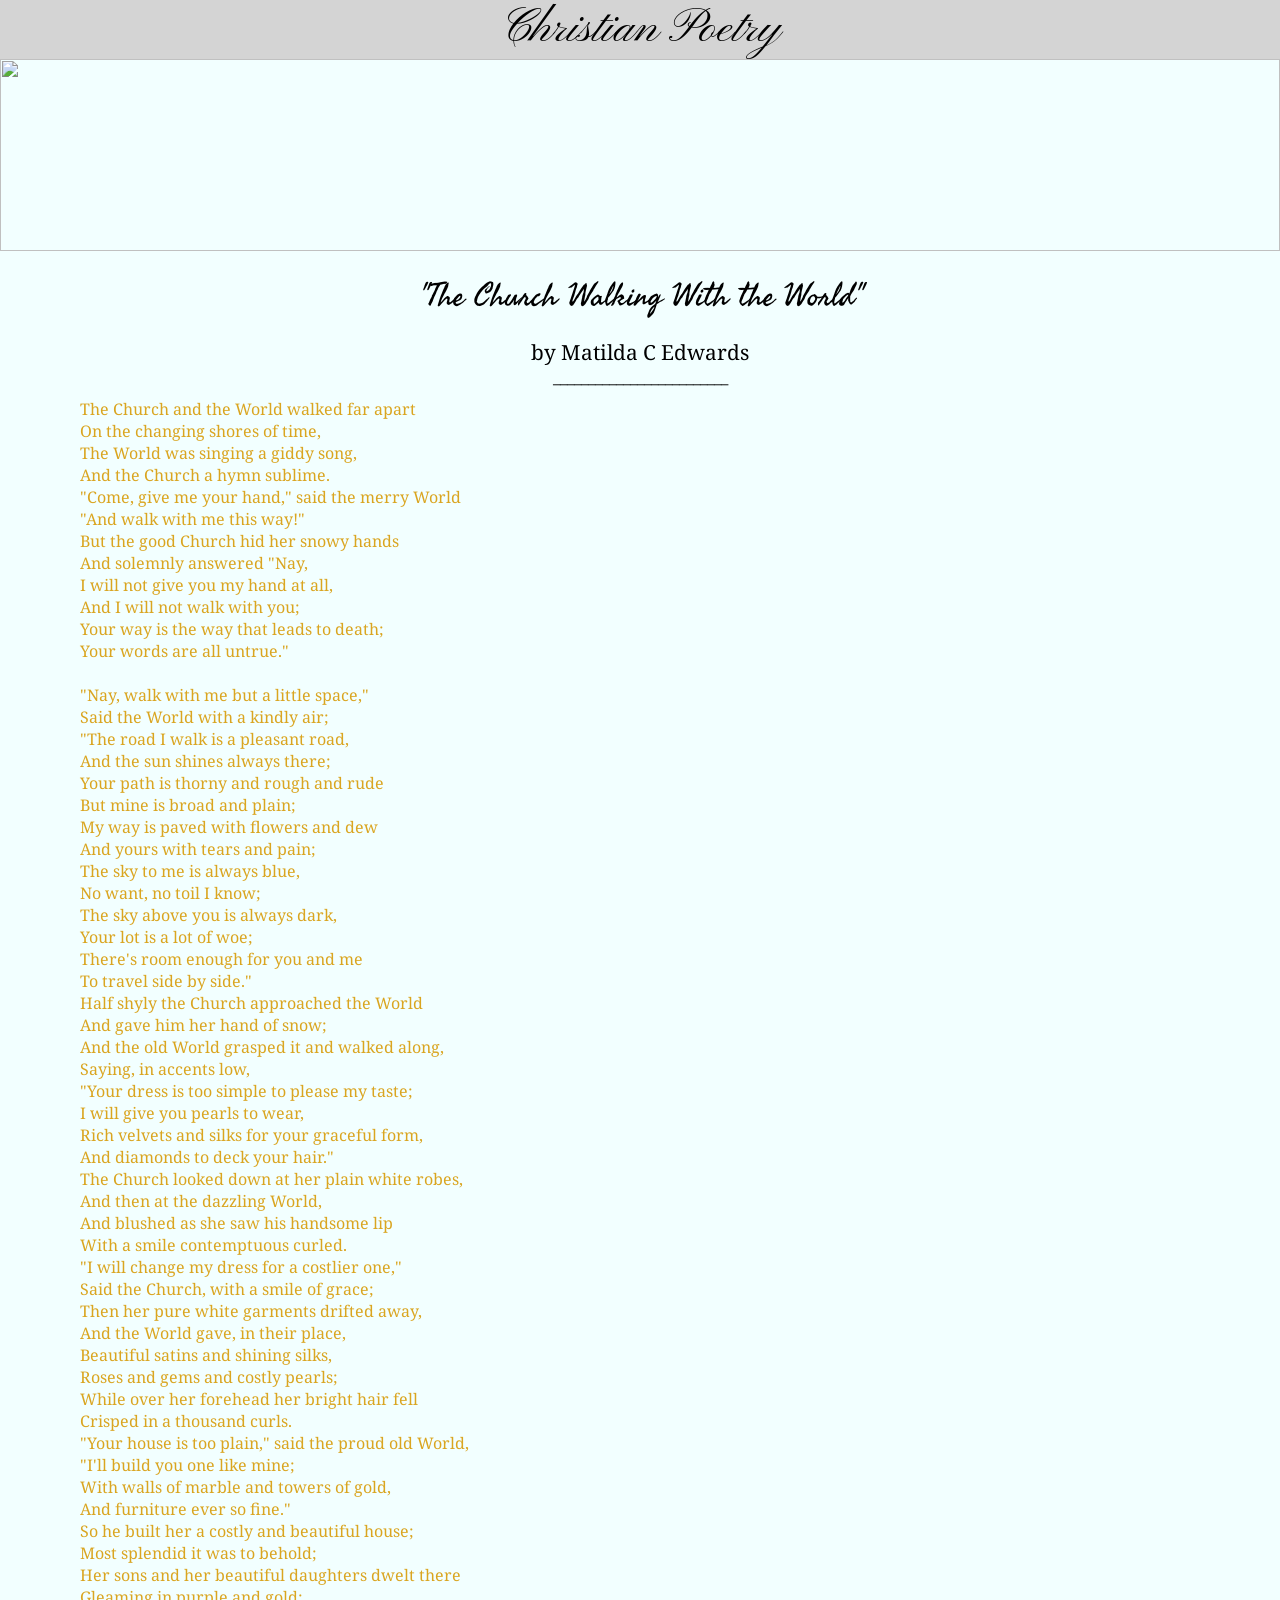
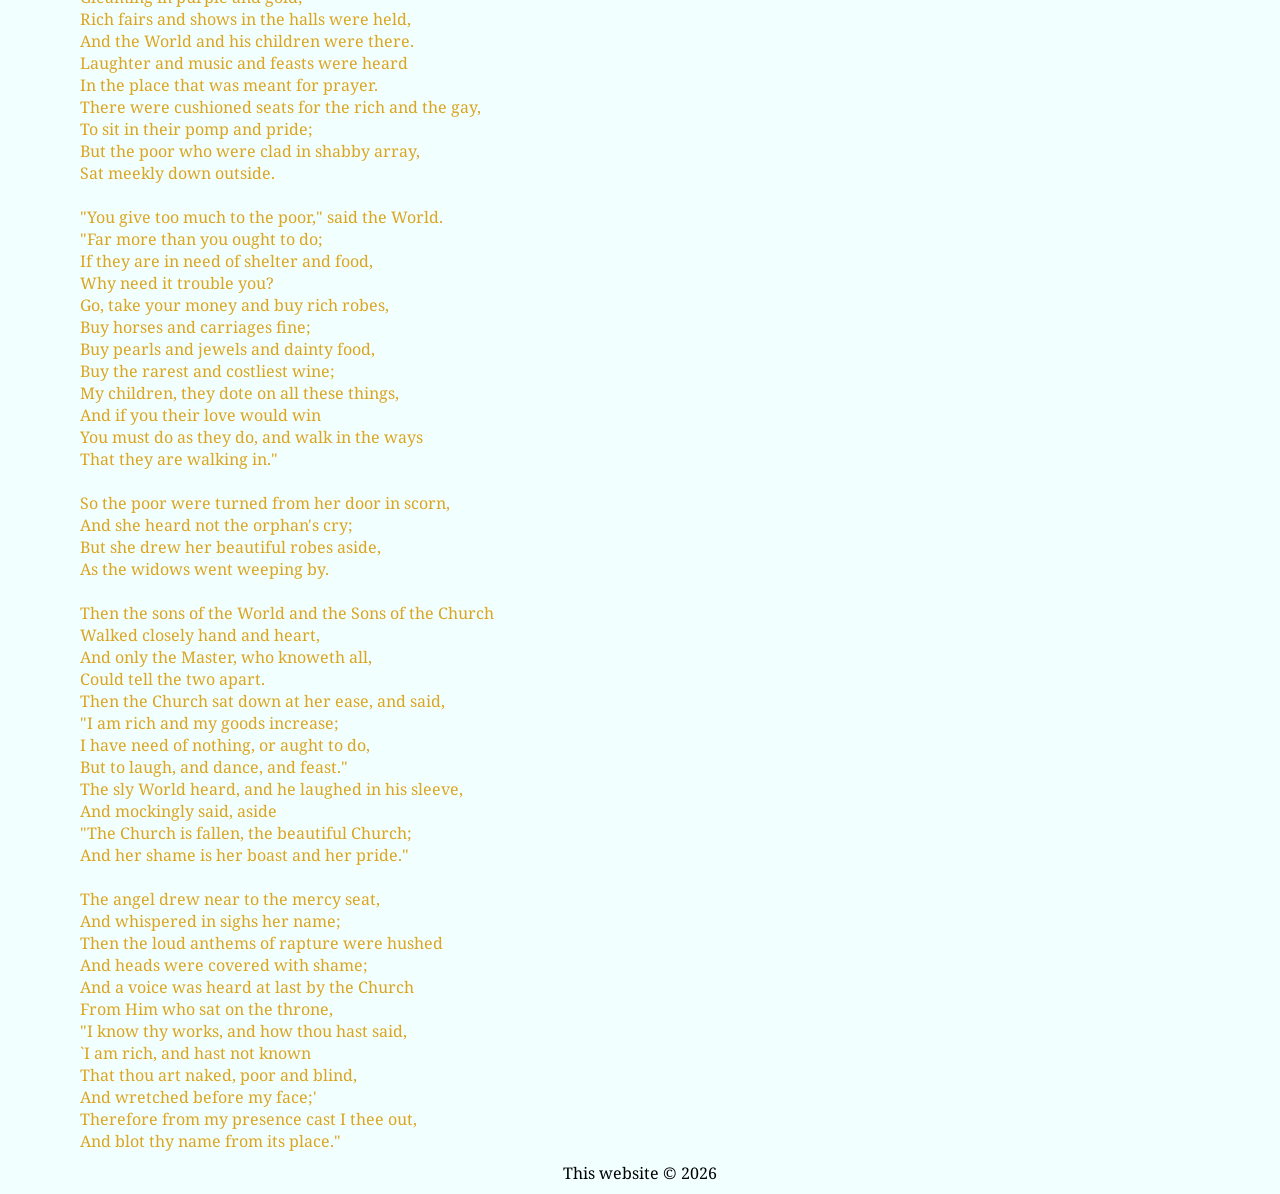
==== poems/bestrong.html @ 2083ade7 "Create bestrong.html" ====
<!DOCTYPE html>
<html lang="en">
<head>
<link rel="icon" href="../images/logofull.png">
<link rel="stylesheet" href="../style/style.css">
<title>The Church Walking With the World by Matilda C Edwards</title>
<meta name="viewport" content="width=device-width, initial-scale=1 maximum-scale=1, user-scalable=1>
<meta name="revisit-after" content="20 days" />
<meta http-equiv="Content-Type" content="text/html; charset=UTF-8">
<meta name="google-site-verification" content="nWJD9dC0VcrDO8Tv_MasNeC-QMeAVWQUpKbBQVF9NaI" />
<meta name="msvalidate.01" content="A4127A5BB8601F44144B958282DFC845" />
<div class="menu">
    <center><a href="../index.html"><p style="user-select: none;">Christian Poetry</p></a></center></div>
</head>
<body>
    <image src="https://images.unsplash.com/photo-1572376985751-4bb67485b5fe?q=80&w=687&auto=format&fit=crop&ixlib=rb-4.1.0&ixid=M3wxMjA3fDB8MHxwaG90by1wYWdlfHx8fGVufDB8fHx8fA%3D%3D" class="body-pic" style="object-fit: cover; object-position: 50% 71%;"></image>
    <p style="font-family: Seaweed Script; margin: 20px 0px 20px 0px; font-size: 2em;" align="center">"The Church Walking With the World"</p>
    <p style="font-family: Noto Serif; font-size: 1.3rem;" align="center">by Matilda C Edwards</p>
    <p style="font-family: Noto Serif" align="center">_________________________</p>
    <p style="font-family: Noto Serif; color: goldenrod; margin: 10px 80px 10px 80px" align="left">The Church and the World walked far apart
<br>On the changing shores of time,
<br>The World was singing a giddy song,
<br>And the Church a hymn sublime.
<br>"Come, give me your hand," said the merry World
<br>"And walk with me this way!"
<br>But the good Church hid her snowy hands
<br>And solemnly answered "Nay,
<br>I will not give you my hand at all,
<br>And I will not walk with you;
<br>Your way is the way that leads to death;
<br style="margin-bottom:20px">Your words are all untrue."</br>


<br>"Nay, walk with me but a little space,"
<br>Said the World with a kindly air;
<br>"The road I walk is a pleasant road,
<br>And the sun shines always there;
<br>Your path is thorny and rough and rude
<br>But mine is broad and plain;
<br>My way is paved with flowers and dew
<br style="margin-bottom:20px">And yours with tears and pain;


<br>The sky to me is always blue,
<br>No want, no toil I know;
<br>The sky above you is always dark,
<br>Your lot is a lot of woe;
<br>There's room enough for you and me
<br style="margin-bottom:20px">To travel side by side."


<br>Half shyly the Church approached the World
<br>And gave him her hand of snow;
<br>And the old World grasped it and walked along,
<br>Saying, in accents low,
<br>"Your dress is too simple to please my taste;
<br>I will give you pearls to wear,
<br>Rich velvets and silks for your graceful form,
<br>And diamonds to deck your hair."
<br>The Church looked down at her plain white robes,
<br>And then at the dazzling World,
<br>And blushed as she saw his handsome lip
<br>With a smile contemptuous curled.
<br>"I will change my dress for a costlier one,"
<br>Said the Church, with a smile of grace;
<br>Then her pure white garments drifted away,
<br>And the World gave, in their place,
<br>Beautiful satins and shining silks,
<br>Roses and gems and costly pearls;
<br>While over her forehead her bright hair fell
<br style="margin-bottom:20px">Crisped in a thousand curls.


<br>"Your house is too plain," said the proud old World,
<br>"I'll build you one like mine;
<br>With walls of marble and towers of gold,
<br>And furniture ever so fine."
<br>So he built her a costly and beautiful house;
<br>Most splendid it was to behold;
<br>Her sons and her beautiful daughters dwelt there
<br>Gleaming in purple and gold;
<br>Rich fairs and shows in the halls were held,
<br>And the World and his children were there.
<br>Laughter and music and feasts were heard
<br>In the place that was meant for prayer.
<br>There were cushioned seats for the rich and the gay,
<br>To sit in their pomp and pride;
<br>But the poor who were clad in shabby array,
<br style="margin-bottom:20px">Sat meekly down outside.</br>


<br>"You give too much to the poor," said the World.
<br>"Far more than you ought to do;
<br>If they are in need of shelter and food,
<br>Why need it trouble you?
<br>Go, take your money and buy rich robes,
<br>Buy horses and carriages fine;
<br>Buy pearls and jewels and dainty food,
<br>Buy the rarest and costliest wine;
<br>My children, they dote on all these things,
<br>And if you their love would win
<br>You must do as they do, and walk in the ways
<br style="margin-bottom:20px">That they are walking in."</br>


<br>So the poor were turned from her door in scorn,
<br>And she heard not the orphan's cry;
<br>But she drew her beautiful robes aside,
<br style="margin-bottom:20px">As the widows went weeping by.</br>


<br>Then the sons of the World and the Sons of the Church
<br>Walked closely hand and heart,
<br>And only the Master, who knoweth all,
<br>Could tell the two apart.
<br>Then the Church sat down at her ease, and said,
<br>"I am rich and my goods increase;
<br>I have need of nothing, or aught to do,
<br>But to laugh, and dance, and feast."
<br>The sly World heard, and he laughed in his sleeve,
<br>And mockingly said, aside
<br>"The Church is fallen, the beautiful Church;
<br style="margin-bottom:20px">And her shame is her boast and her pride."</br>


<br>The angel drew near to the mercy seat,
<br>And whispered in sighs her name;
<br>Then the loud anthems of rapture were hushed
<br>And heads were covered with shame;
<br>And a voice was heard at last by the Church
<br>From Him who sat on the throne,
<br>"I know thy works, and how thou hast said,
<br>`I am rich, and hast not known
<br>That thou art naked, poor and blind,
<br>And wretched before my face;'
<br>Therefore from my presence cast I thee out,
<br style="margin-bottom:20px">And blot thy name from its place."</br></p>

<p style="font-family: Noto Serif; margin-bottom: 10px" align="center">This website © 2026</p>
---- style/style.css ----
@import url('https://fonts.googleapis.com/css2?family=Pinyon+Script&display=swap');
@import url('https://fonts.googleapis.com/css2?family=Noto+Serif:ital,wght@0,100..900;1,100..900&display=swap');
@import url('https://fonts.googleapis.com/css2?family=Noto+Serif+Khitan+Small+Script&family=Pinyon+Script&family=Seaweed+Script&display=swap');

* {
	margin: 0px 0px 0px 0px;
	animation: transitionIn 0.75s;
	padding: 0;
	box-sizing: border-box;
} 

head {
	display:inline;
	align-content: center;
}

body {
    background-color: rgb(242, 255, 255);

}
 td{
	padding: 10px;
 }

.body-pic {
	width: 100%;
	height: 12rem;
	overflow: hidden;
	object-fit: cover;
}

.menu {
	font-family: "Pinyon Script";
	color: rgb(0, 0, 0);
	font-size: 3em;
	width: 100%;
	height:fit-content;
	background-color: rgb(212, 212, 212);
	align-items: center;
}

.title {

	font-family: "Cairo";
	text-align: left;
	color: #FFF;
	align-items: center;
	justify-content: center;
	height: 100vh;
	letter-spacing: 1px;
	line-height:1
}

.desc {
	margin: 20px 40px 0px 40px;
	font-family:"Play";
	font-weight: 400;
	color: aliceblue;
}

.bar {
	margin: 20px 30px 0px 30px;
	color: aliceblue;
	border-radius: 10px;
	width: 70%;
	height: 20px;
	background-color: aliceblue;
}

.title {
	font-family: "Cairo";
	text-align: left;
	color: #FFF;
	align-items: center;
	vertical-align: middle;
	justify-content: center;
	height: 100vh;
	letter-spacing: 1px;
	line-height:1
}

.content {
	margin: 20px 0px 20px 0px;
	font-size: 1em;
    border-radius: 4px;
	border-color: #FFF;
	width: 30rem;
	height:fit-content;
	padding-top: 10px;
	background-color: rgb(212, 212, 212);
	transition: ease-out 0.3s;
	font-family: "Noto Serif";
	
}

.content-title{
	margin: 15px 0px 20px 50px;
	transition: ease-out 0.3s;
}

.text{
	margin: 0px 20px 0px 20px;
}


 .text {
    font-family: "Cairo";
    margin: 0px 25vw 0px 25vw;
    line-height: 20px;
 }

.btn-1 {
	font-family: "Play";
	color: aliceblue;
	background-color: #000;
	width: 38px;
	height: 30px;
} 

li {
	list-style: none;

}

a {
	color: black;
	text-decoration: none;
}

.nav-bar {
	min-height: 70px;
	display: flex;
	justify-content: space-between;
	padding: 0 24px;
	align-items: center;
}

.nav-menu {
display: flex;
justify-content: space-between;
align-items: center;
gap: 60px;
}

.nav-link{
	transition: 0.3s ease;
}

.nav-link:hover{
	color: aqua;
}

.hamburger{
	display: none;
	cursor: pointer;

}

.bar-nav{
	display: block;
	width: 25px;
	height: 3px;
	margin: 5px auto;
	-webkit-transition: all 0.3s ease-in-out;
	transition: all 0.3s ease-in-out;
	background-color: white;
}

.text-content {
	color: aliceblue;
	font-family: "Cairo";
	margin: 40px 70px 0px 70px;
}

h1 {
	margin-top: 600px;
	background-image: url(https://media.tenor.com/images/475f04863199d9fafb1b982c62f00c23/tenor.gif);
	background-size: cover;
	color: transparent;
	-moz-background-clip: text;
	-webkit-background-clip: text;
	text-transform: uppercase;
    word-break: keep-all;
	font-size: 90px;
	margin: 10px 0;
}

@media (max-width: 768px) {

table,
            thead,
            tbody,
            th,
            td,
            tr {
                display: block;
            }

.content {
	background-color: (212, 212, 212);
	width: 20rem;
}

.body-pic {
	height: 5rem;
}
.hamburger{
	display: block;

}
.hamburger.active .bar-nav:nth-child(2){
	opacity: 0;
}

.hamburger.active .bar-nav:nth-child(1){
	transform: translateY(8px) rotate(45deg);
}

.hamburger.active .bar-nav:nth-child(3){
	transform: translateY(-8px) rotate(-45deg);
}

.nav-menu{
	position:fixed;
	left: -100%;
	top: 70px;
	gap: 0;
	flex-direction: column;
	background-color:rgb(56, 56, 56); 
	width: 100%;
	text-align: center;
	transition: 0.3s;

}

.nav-item{
	margin: 16px 0;
}

.nav-menu.active{
	left: 0;
}
}

@media (min-width: 769px) {
.content:hover{
	font-size: 1.1em;
    color: black;
	background-color: rgb(255, 255, 255);
}

button:hover {
background-color: aqua;
color: #000;
cursor: pointer;

}

}
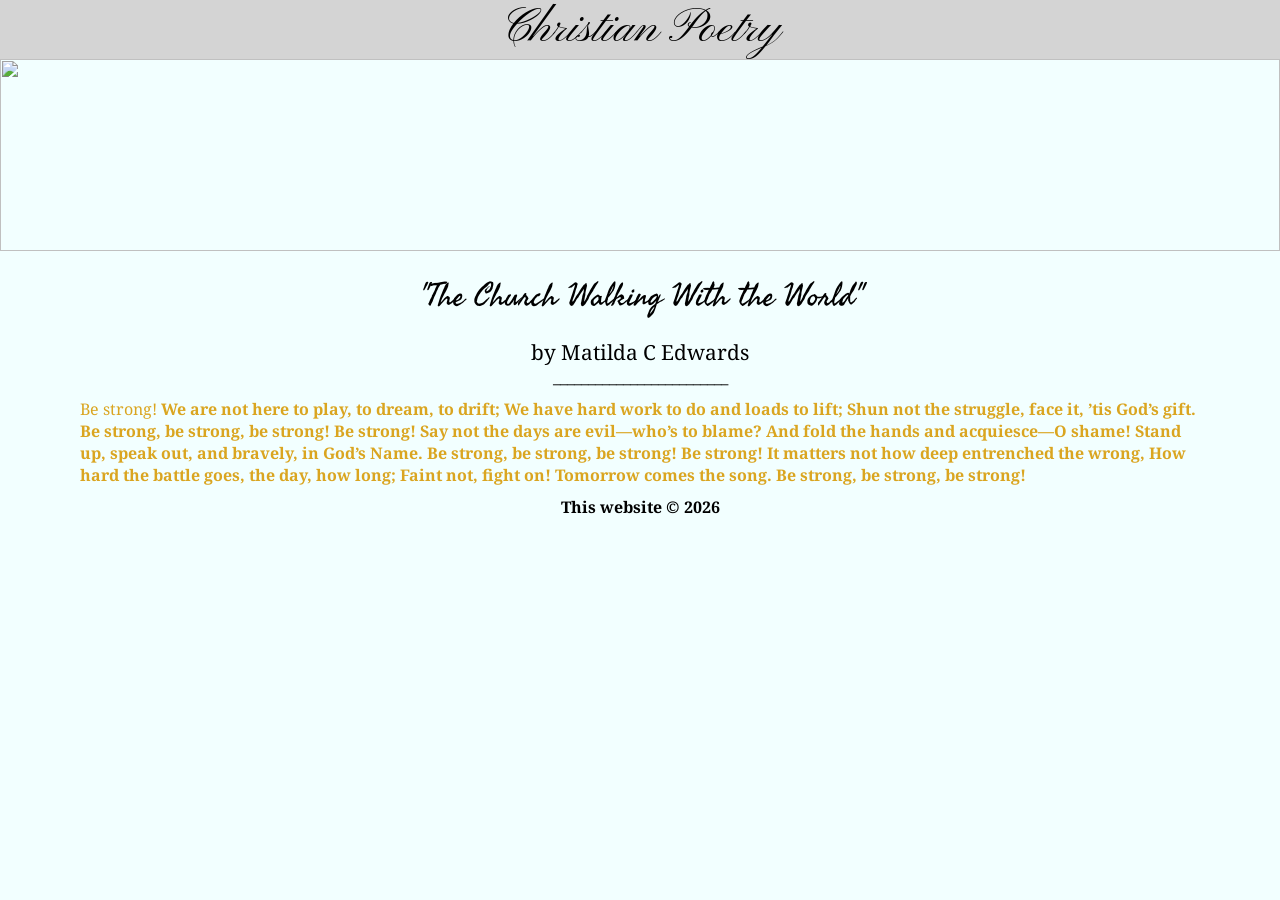
==== commit 9c67e6e6: "Update bestrong.html" ====
--- a/poems/bestrong.html
+++ b/poems/bestrong.html
@@ -17,123 +17,21 @@
     <p style="font-family: Seaweed Script; margin: 20px 0px 20px 0px; font-size: 2em;" align="center">"The Church Walking With the World"</p>
     <p style="font-family: Noto Serif; font-size: 1.3rem;" align="center">by Matilda C Edwards</p>
     <p style="font-family: Noto Serif" align="center">_________________________</p>
-    <p style="font-family: Noto Serif; color: goldenrod; margin: 10px 80px 10px 80px" align="left">The Church and the World walked far apart
-<br>On the changing shores of time,
-<br>The World was singing a giddy song,
-<br>And the Church a hymn sublime.
-<br>"Come, give me your hand," said the merry World
-<br>"And walk with me this way!"
-<br>But the good Church hid her snowy hands
-<br>And solemnly answered "Nay,
-<br>I will not give you my hand at all,
-<br>And I will not walk with you;
-<br>Your way is the way that leads to death;
-<br style="margin-bottom:20px">Your words are all untrue."</br>
-
-
-<br>"Nay, walk with me but a little space,"
-<br>Said the World with a kindly air;
-<br>"The road I walk is a pleasant road,
-<br>And the sun shines always there;
-<br>Your path is thorny and rough and rude
-<br>But mine is broad and plain;
-<br>My way is paved with flowers and dew
-<br style="margin-bottom:20px">And yours with tears and pain;
-
-
-<br>The sky to me is always blue,
-<br>No want, no toil I know;
-<br>The sky above you is always dark,
-<br>Your lot is a lot of woe;
-<br>There's room enough for you and me
-<br style="margin-bottom:20px">To travel side by side."
-
-
-<br>Half shyly the Church approached the World
-<br>And gave him her hand of snow;
-<br>And the old World grasped it and walked along,
-<br>Saying, in accents low,
-<br>"Your dress is too simple to please my taste;
-<br>I will give you pearls to wear,
-<br>Rich velvets and silks for your graceful form,
-<br>And diamonds to deck your hair."
-<br>The Church looked down at her plain white robes,
-<br>And then at the dazzling World,
-<br>And blushed as she saw his handsome lip
-<br>With a smile contemptuous curled.
-<br>"I will change my dress for a costlier one,"
-<br>Said the Church, with a smile of grace;
-<br>Then her pure white garments drifted away,
-<br>And the World gave, in their place,
-<br>Beautiful satins and shining silks,
-<br>Roses and gems and costly pearls;
-<br>While over her forehead her bright hair fell
-<br style="margin-bottom:20px">Crisped in a thousand curls.
-
-
-<br>"Your house is too plain," said the proud old World,
-<br>"I'll build you one like mine;
-<br>With walls of marble and towers of gold,
-<br>And furniture ever so fine."
-<br>So he built her a costly and beautiful house;
-<br>Most splendid it was to behold;
-<br>Her sons and her beautiful daughters dwelt there
-<br>Gleaming in purple and gold;
-<br>Rich fairs and shows in the halls were held,
-<br>And the World and his children were there.
-<br>Laughter and music and feasts were heard
-<br>In the place that was meant for prayer.
-<br>There were cushioned seats for the rich and the gay,
-<br>To sit in their pomp and pride;
-<br>But the poor who were clad in shabby array,
-<br style="margin-bottom:20px">Sat meekly down outside.</br>
-
-
-<br>"You give too much to the poor," said the World.
-<br>"Far more than you ought to do;
-<br>If they are in need of shelter and food,
-<br>Why need it trouble you?
-<br>Go, take your money and buy rich robes,
-<br>Buy horses and carriages fine;
-<br>Buy pearls and jewels and dainty food,
-<br>Buy the rarest and costliest wine;
-<br>My children, they dote on all these things,
-<br>And if you their love would win
-<br>You must do as they do, and walk in the ways
-<br style="margin-bottom:20px">That they are walking in."</br>
-
-
-<br>So the poor were turned from her door in scorn,
-<br>And she heard not the orphan's cry;
-<br>But she drew her beautiful robes aside,
-<br style="margin-bottom:20px">As the widows went weeping by.</br>
-
-
-<br>Then the sons of the World and the Sons of the Church
-<br>Walked closely hand and heart,
-<br>And only the Master, who knoweth all,
-<br>Could tell the two apart.
-<br>Then the Church sat down at her ease, and said,
-<br>"I am rich and my goods increase;
-<br>I have need of nothing, or aught to do,
-<br>But to laugh, and dance, and feast."
-<br>The sly World heard, and he laughed in his sleeve,
-<br>And mockingly said, aside
-<br>"The Church is fallen, the beautiful Church;
-<br style="margin-bottom:20px">And her shame is her boast and her pride."</br>
-
-
-<br>The angel drew near to the mercy seat,
-<br>And whispered in sighs her name;
-<br>Then the loud anthems of rapture were hushed
-<br>And heads were covered with shame;
-<br>And a voice was heard at last by the Church
-<br>From Him who sat on the throne,
-<br>"I know thy works, and how thou hast said,
-<br>`I am rich, and hast not known
-<br>That thou art naked, poor and blind,
-<br>And wretched before my face;'
-<br>Therefore from my presence cast I thee out,
-<br style="margin-bottom:20px">And blot thy name from its place."</br></p>
+    <p style="font-family: Noto Serif; color: goldenrod; margin: 10px 80px 10px 80px" align="left">Be strong!
+<b>We are not here to play, to dream, to drift;
+<b>We have hard work to do and loads to lift;
+Shun not the struggle, face it, ’tis God’s gift.
+Be strong, be strong, be strong!
+Be strong!
+Say not the days are evil—who’s to blame?
+And fold the hands and acquiesce—O shame!
+Stand up, speak out, and bravely, in God’s Name.
+Be strong, be strong, be strong!
+Be strong!
+It matters not how deep entrenched the wrong,
+How hard the battle goes, the day, how long;
+Faint not, fight on! Tomorrow comes the song.
+Be strong, be strong, be strong!
+ 
 
 <p style="font-family: Noto Serif; margin-bottom: 10px" align="center">This website © 2026</p> 
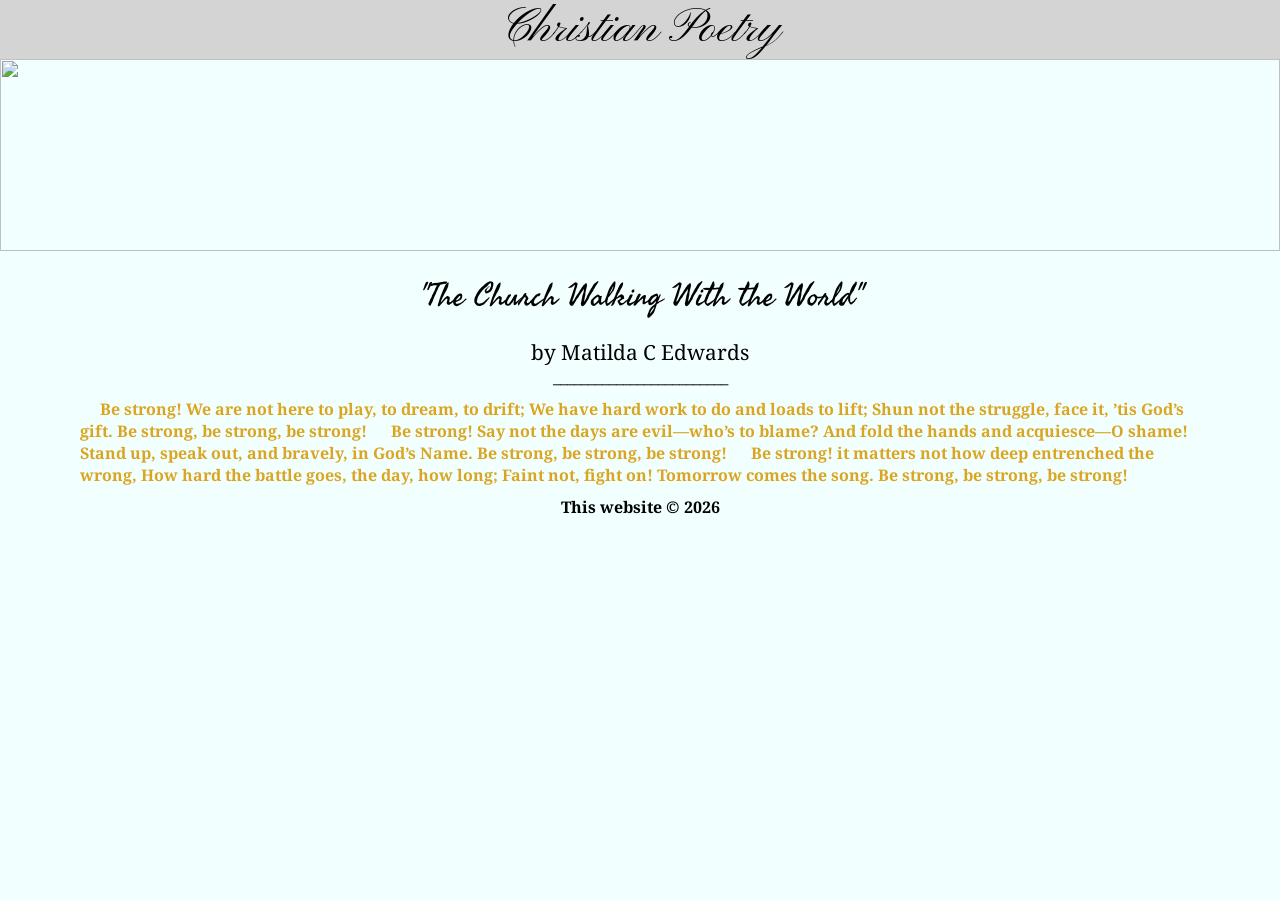
==== commit 44eac273: "Update bestrong.html" ====
--- a/poems/bestrong.html
+++ b/poems/bestrong.html
@@ -17,21 +17,20 @@
     <p style="font-family: Seaweed Script; margin: 20px 0px 20px 0px; font-size: 2em;" align="center">"The Church Walking With the World"</p>
     <p style="font-family: Noto Serif; font-size: 1.3rem;" align="center">by Matilda C Edwards</p>
     <p style="font-family: Noto Serif" align="center">_________________________</p>
-    <p style="font-family: Noto Serif; color: goldenrod; margin: 10px 80px 10px 80px" align="left">Be strong!
+    <p style="font-family: Noto Serif; color: goldenrod; margin: 10px 80px 10px 80px" align="left"><b style="margin-left:20px">Be strong!</b>
 <b>We are not here to play, to dream, to drift;
 <b>We have hard work to do and loads to lift;
-Shun not the struggle, face it, ’tis God’s gift.
-Be strong, be strong, be strong!
-Be strong!
-Say not the days are evil—who’s to blame?
-And fold the hands and acquiesce—O shame!
-Stand up, speak out, and bravely, in God’s Name.
-Be strong, be strong, be strong!
-Be strong!
-It matters not how deep entrenched the wrong,
-How hard the battle goes, the day, how long;
-Faint not, fight on! Tomorrow comes the song.
-Be strong, be strong, be strong!
- 
+<b>Shun not the struggle, face it, ’tis God’s gift.
+<b>Be strong, be strong, be strong!
+<b style="margin-left:20px">Be strong!</b>
+<b>Say not the days are evil—who’s to blame?
+<b>And fold the hands and acquiesce—O shame!
+<b>Stand up, speak out, and bravely, in God’s Name.
+<b>Be strong, be strong, be strong!
+<b style="margin-left:20px">Be strong!</b>
+<b>it matters not how deep entrenched the wrong,
+<b>How hard the battle goes, the day, how long;
+<b>Faint not, fight on! Tomorrow comes the song.
+<b>Be strong, be strong, be strong!</b>
 
 <p style="font-family: Noto Serif; margin-bottom: 10px" align="center">This website © 2026</p> 
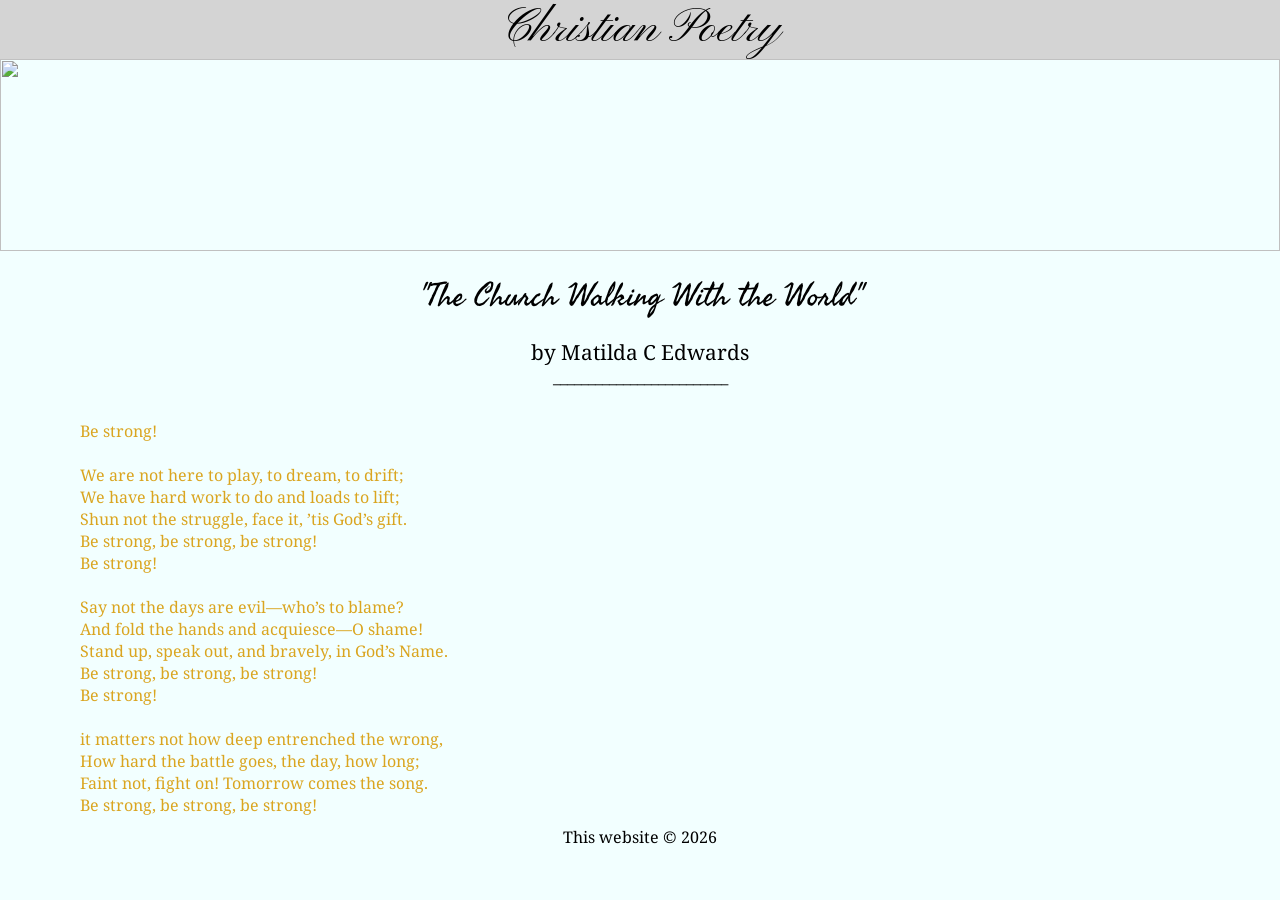
==== commit 63166e13: "Update bestrong.html" ====
--- a/poems/bestrong.html
+++ b/poems/bestrong.html
@@ -17,20 +17,20 @@
     <p style="font-family: Seaweed Script; margin: 20px 0px 20px 0px; font-size: 2em;" align="center">"The Church Walking With the World"</p>
     <p style="font-family: Noto Serif; font-size: 1.3rem;" align="center">by Matilda C Edwards</p>
     <p style="font-family: Noto Serif" align="center">_________________________</p>
-    <p style="font-family: Noto Serif; color: goldenrod; margin: 10px 80px 10px 80px" align="left"><b style="margin-left:20px">Be strong!</b>
-<b>We are not here to play, to dream, to drift;
-<b>We have hard work to do and loads to lift;
-<b>Shun not the struggle, face it, ’tis God’s gift.
-<b>Be strong, be strong, be strong!
-<b style="margin-left:20px">Be strong!</b>
-<b>Say not the days are evil—who’s to blame?
-<b>And fold the hands and acquiesce—O shame!
-<b>Stand up, speak out, and bravely, in God’s Name.
-<b>Be strong, be strong, be strong!
-<b style="margin-left:20px">Be strong!</b>
-<b>it matters not how deep entrenched the wrong,
-<b>How hard the battle goes, the day, how long;
-<b>Faint not, fight on! Tomorrow comes the song.
-<b>Be strong, be strong, be strong!</b>
+    <p style="font-family: Noto Serif; color: goldenrod; margin: 10px 80px 10px 80px" align="left"><br style="margin-left:20px">Be strong!</br>
+<br>We are not here to play, to dream, to drift;
+<br>We have hard work to do and loads to lift;
+<br>Shun not the struggle, face it, ’tis God’s gift.
+<br>Be strong, be strong, be strong!
+<br style="margin-left:20px">Be strong!</br>
+<br>Say not the days are evil—who’s to blame?
+<br>And fold the hands and acquiesce—O shame!
+<br>Stand up, speak out, and bravely, in God’s Name.
+<br>Be strong, be strong, be strong!
+<br style="margin-left:20px">Be strong!</br>
+<br>it matters not how deep entrenched the wrong,
+<br>How hard the battle goes, the day, how long;
+<br>Faint not, fight on! Tomorrow comes the song.
+<br>Be strong, be strong, be strong!</br>
 
 <p style="font-family: Noto Serif; margin-bottom: 10px" align="center">This website © 2026</p> 
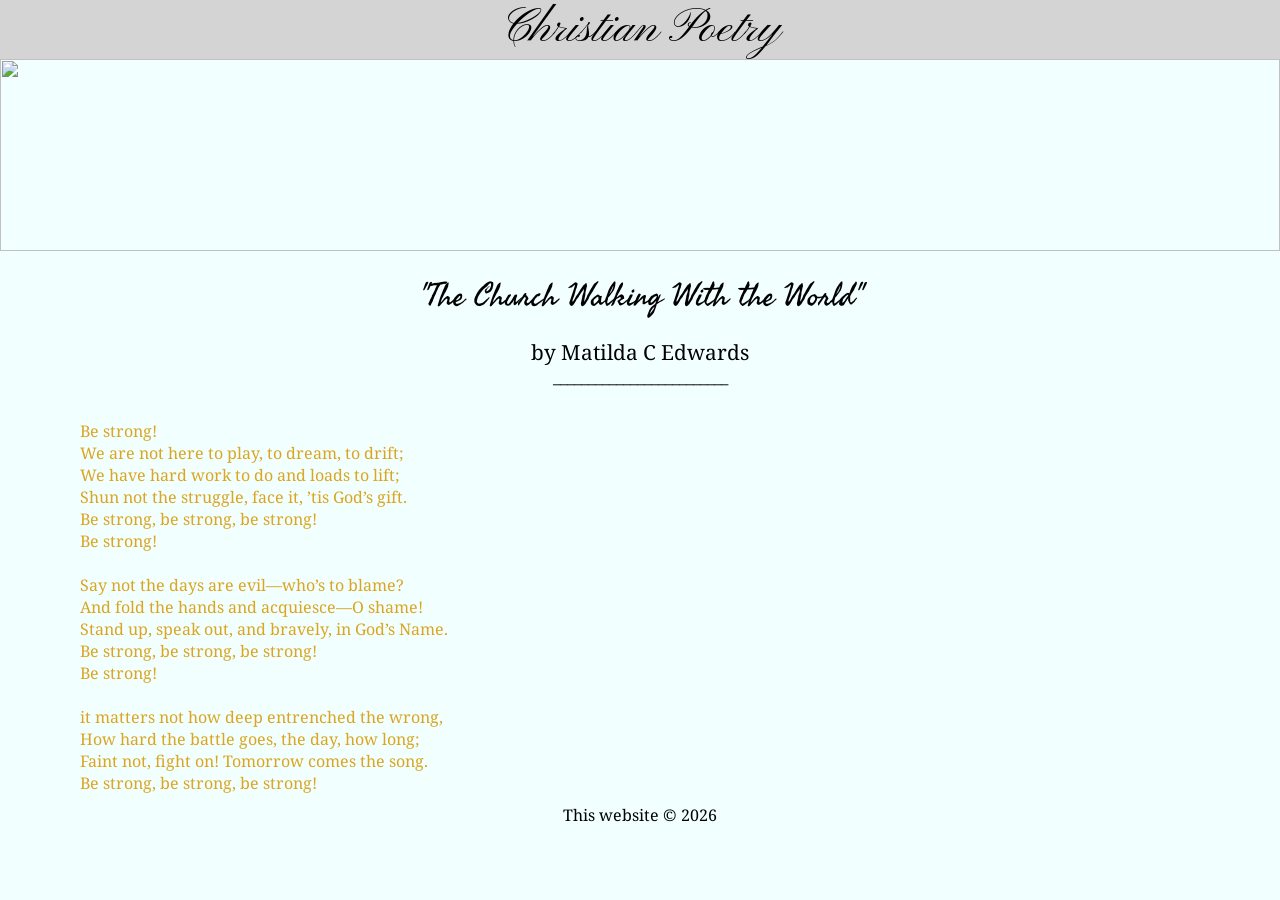
==== commit dc7bd014: "Update bestrong.html" ====
--- a/poems/bestrong.html
+++ b/poems/bestrong.html
@@ -17,7 +17,7 @@
     <p style="font-family: Seaweed Script; margin: 20px 0px 20px 0px; font-size: 2em;" align="center">"The Church Walking With the World"</p>
     <p style="font-family: Noto Serif; font-size: 1.3rem;" align="center">by Matilda C Edwards</p>
     <p style="font-family: Noto Serif" align="center">_________________________</p>
-    <p style="font-family: Noto Serif; color: goldenrod; margin: 10px 80px 10px 80px" align="left"><br style="margin-left:20px">Be strong!</br>
+    <p style="font-family: Noto Serif; color: goldenrod; margin: 10px 80px 10px 80px" align="left"><br style="margin-left:20px">Be strong!
 <br>We are not here to play, to dream, to drift;
 <br>We have hard work to do and loads to lift;
 <br>Shun not the struggle, face it, ’tis God’s gift.
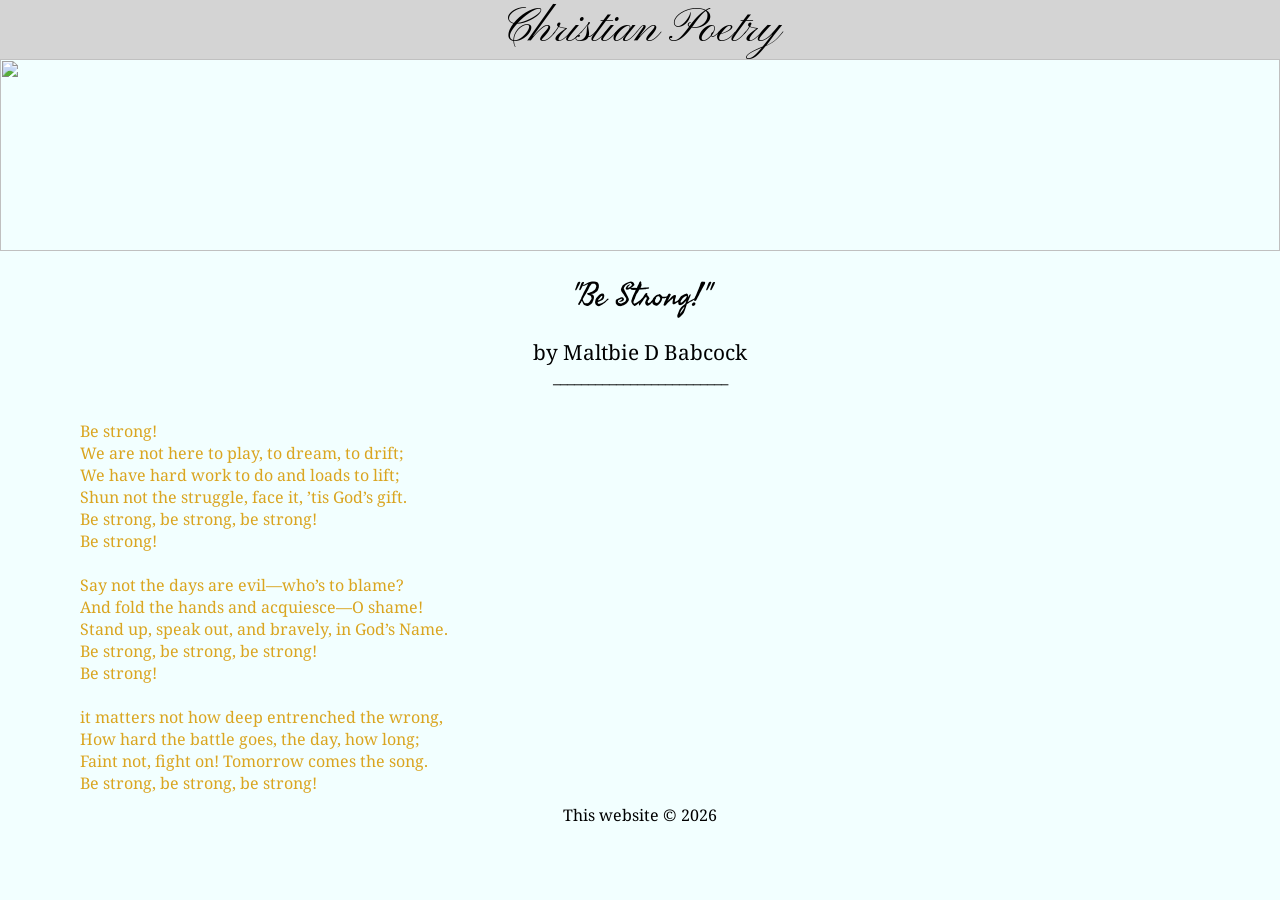
==== commit dc1a2c12: "Update bestrong.html" ====
--- a/poems/bestrong.html
+++ b/poems/bestrong.html
@@ -14,8 +14,8 @@
 </head>
 <body>
     <image src="https://images.unsplash.com/photo-1572376985751-4bb67485b5fe?q=80&w=687&auto=format&fit=crop&ixlib=rb-4.1.0&ixid=M3wxMjA3fDB8MHxwaG90by1wYWdlfHx8fGVufDB8fHx8fA%3D%3D" class="body-pic" style="object-fit: cover; object-position: 50% 71%;"></image>
-    <p style="font-family: Seaweed Script; margin: 20px 0px 20px 0px; font-size: 2em;" align="center">"The Church Walking With the World"</p>
-    <p style="font-family: Noto Serif; font-size: 1.3rem;" align="center">by Matilda C Edwards</p>
+    <p style="font-family: Seaweed Script; margin: 20px 0px 20px 0px; font-size: 2em;" align="center">"Be Strong!"</p>
+    <p style="font-family: Noto Serif; font-size: 1.3rem;" align="center">by Maltbie D Babcock</p>
     <p style="font-family: Noto Serif" align="center">_________________________</p>
     <p style="font-family: Noto Serif; color: goldenrod; margin: 10px 80px 10px 80px" align="left"><br style="margin-left:20px">Be strong!
 <br>We are not here to play, to dream, to drift;
